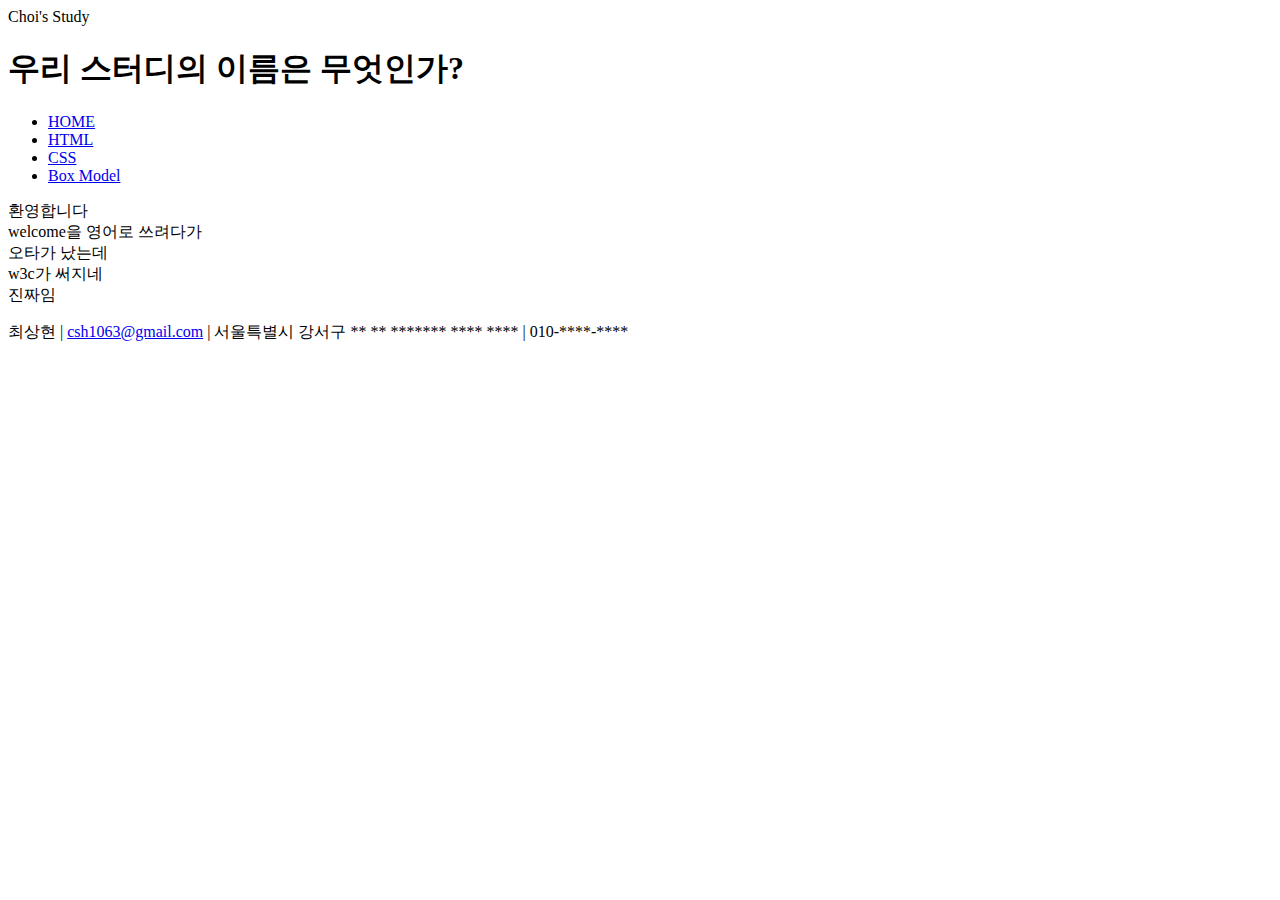
==== index.html @ 8cca573a "study html" ====
<!DOCTYPE html>
<html>
<head>
	<meta charset="utf-8"/>
	<meta lang="kr"/>
	<meta http-equiv="X-UA-Compatible" content="IE=edge"/>
	<meta name="viewport" content="width=device-width, initial-scale=1"/>
	<title>Choi's Page - Home</title>
</head>
<body>
	<header>
		Choi's Study
		<h1>우리 스터디의 이름은 무엇인가?</h1>
		<nav>
			<ul>
				<li><a href="#">HOME</a></li>
				<li><a href="study-html.html">HTML</a></li>
				<li><a href="study-css.html">CSS</a></li>
				<li><a href="study-boxmodel.html">Box Model</a></li>
			</ul>
		</nav>
	</header>
	<article>
		<p>
			환영합니다
			<br/>
			welcome을 영어로 쓰려다가
			<br/>
			오타가 났는데
			<br/>
			w3c가 써지네
			<br/>
			진짜임
		</p>
	</article>
	<footer>
		<p>
			최상현 | <a href="mail.html">csh1063@gmail.com</a> | 서울특별시 강서구 ** ** ******* **** **** | 010-****-**** 
		</p>
	</footer>
</body>
</html>
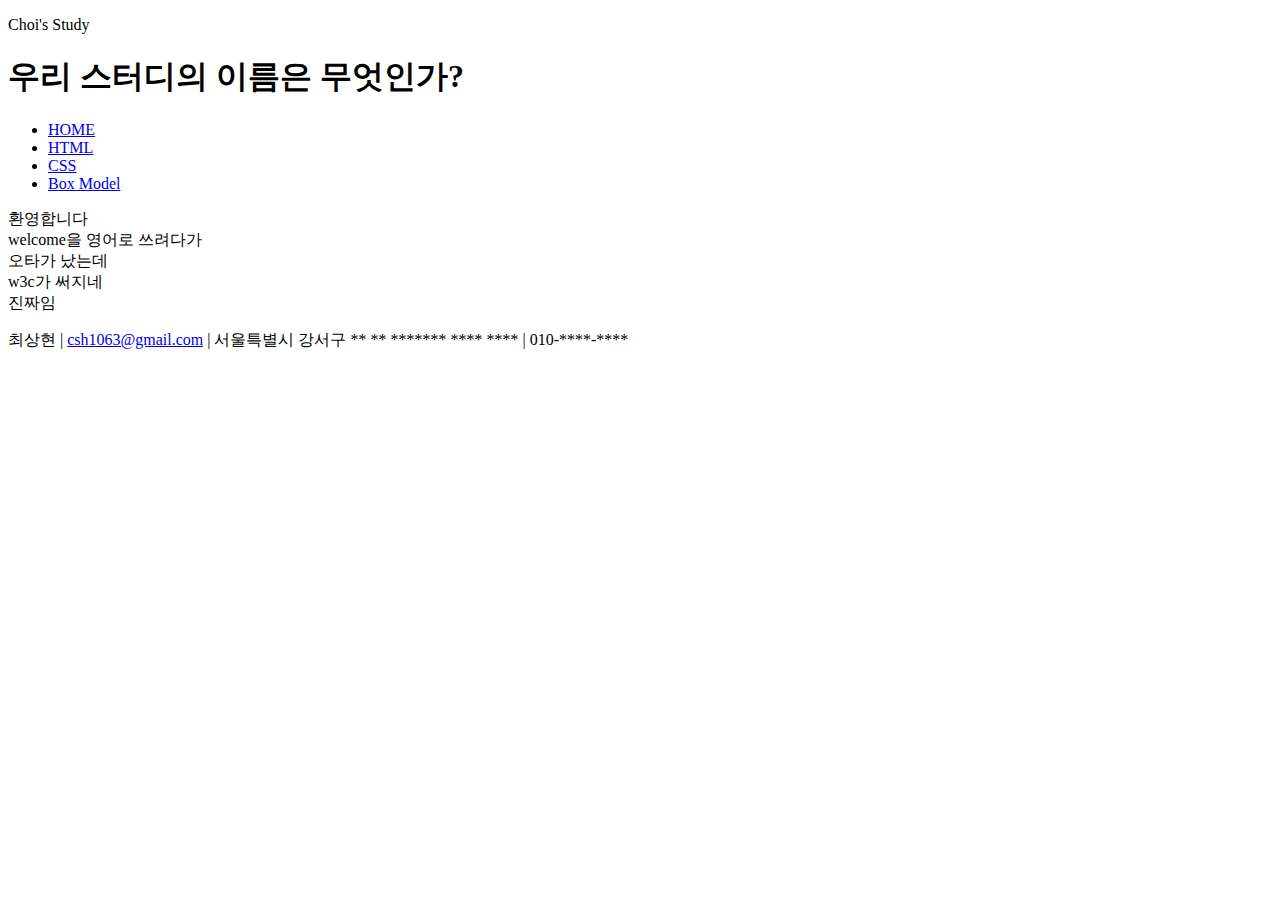
==== commit d27c9848: "add p tag in header" ====
--- a/index.html
+++ b/index.html
@@ -9,7 +9,7 @@
 </head>
 <body>
 	<header>
-		Choi's Study
+		<p>Choi's Study</p>
 		<h1>우리 스터디의 이름은 무엇인가?</h1>
 		<nav>
 			<ul>
